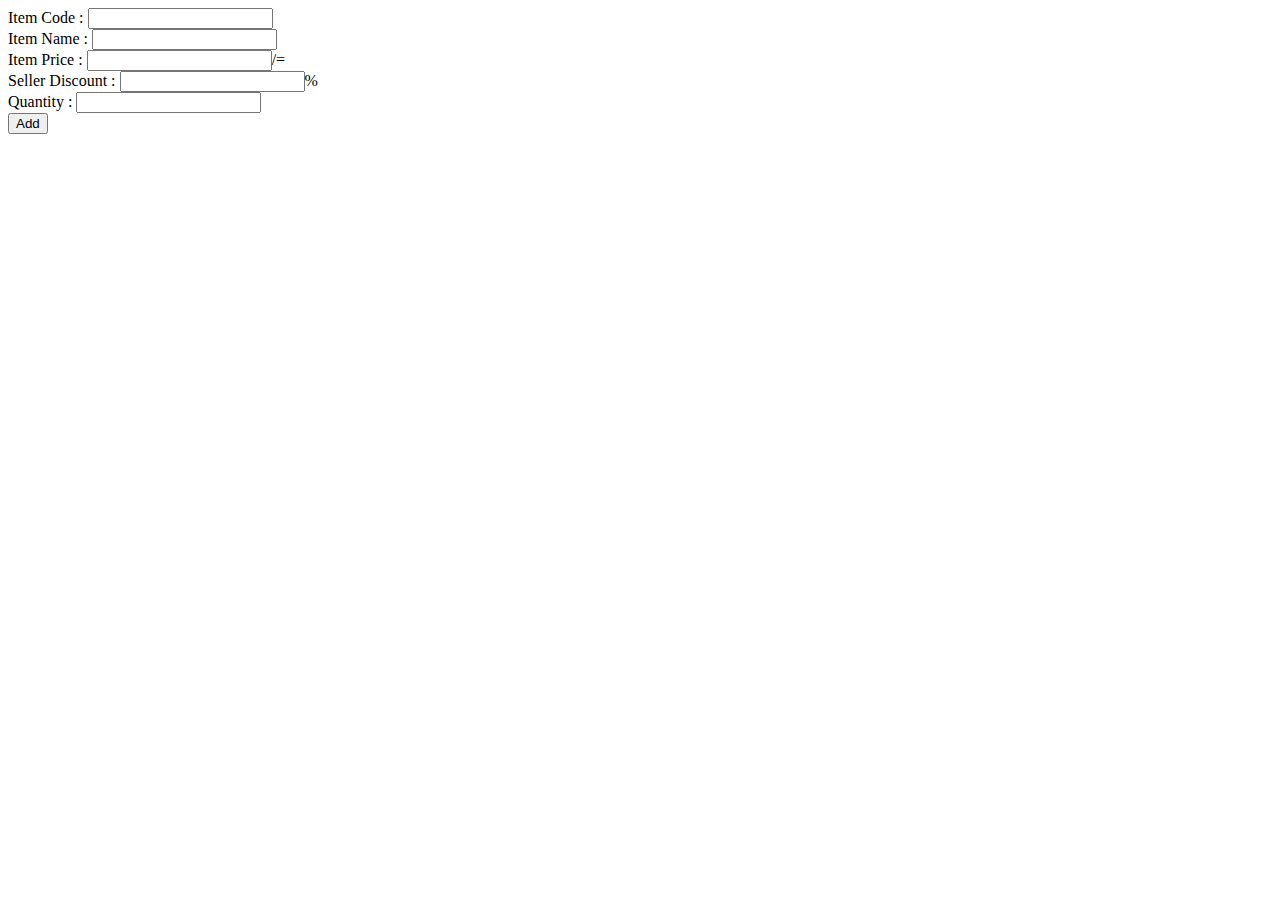
==== php/AddNewItem.html @ 4d0a6ba9 "create form to feed all products table" ====
<!doctype html>
<html>
<head>
<meta charset="utf-8">
<title>Add New Item </title>
</head>

<body>
	<form action="AddNewItem.php" method = "post">
		Item Code : <input type="text" name = "ItemCode"><br>
		Item Name : <input type="text" name = "ItemName"><br>
		Item Price : <input type="number" name = "ItemPrice" step = ".01">/= <br>
		Seller Discount : <input type="number" name = "Dicsount" step = ".01">%<br>
		Quantity : <input type="number" name = "qty"><br>
		<button>Add</button>
	</form>
</body>
</html>
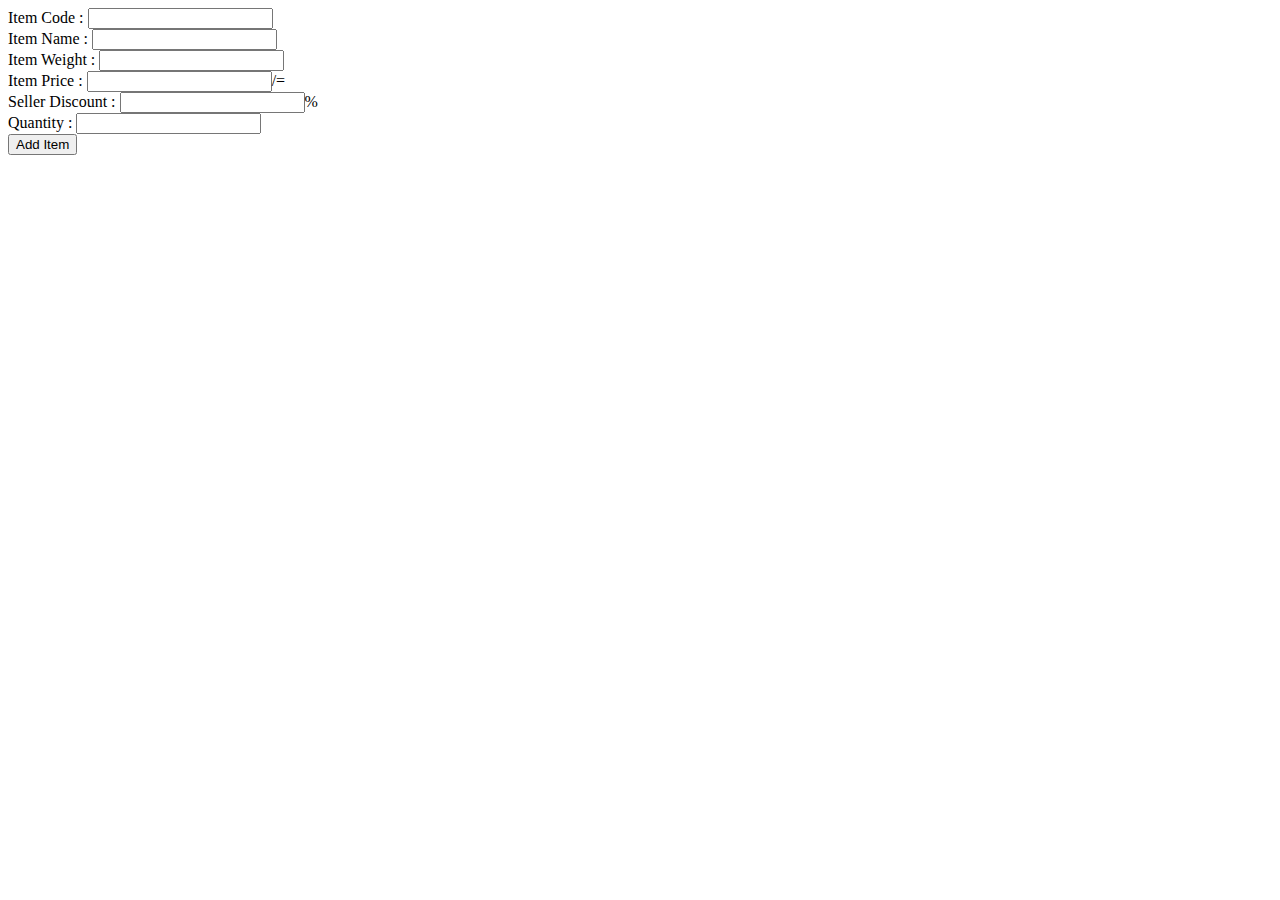
==== commit ea3d7f73: "trying to add images to database via upload" ====
--- a/php/AddNewItem.html
+++ b/php/AddNewItem.html
@@ -9,10 +9,11 @@
 	<form action="AddNewItem.php" method = "post">
 		Item Code : <input type="text" name = "ItemCode"><br>
 		Item Name : <input type="text" name = "ItemName"><br>
+		Item Weight : <input type="text" name = "Weight"><br>
 		Item Price : <input type="number" name = "ItemPrice" step = ".01">/= <br>
 		Seller Discount : <input type="number" name = "Dicsount" step = ".01">%<br>
 		Quantity : <input type="number" name = "qty"><br>
-		<button>Add</button>
+		<input type="submit" value ="Add Item" name="submit">
 	</form>
 </body>
 </html>
